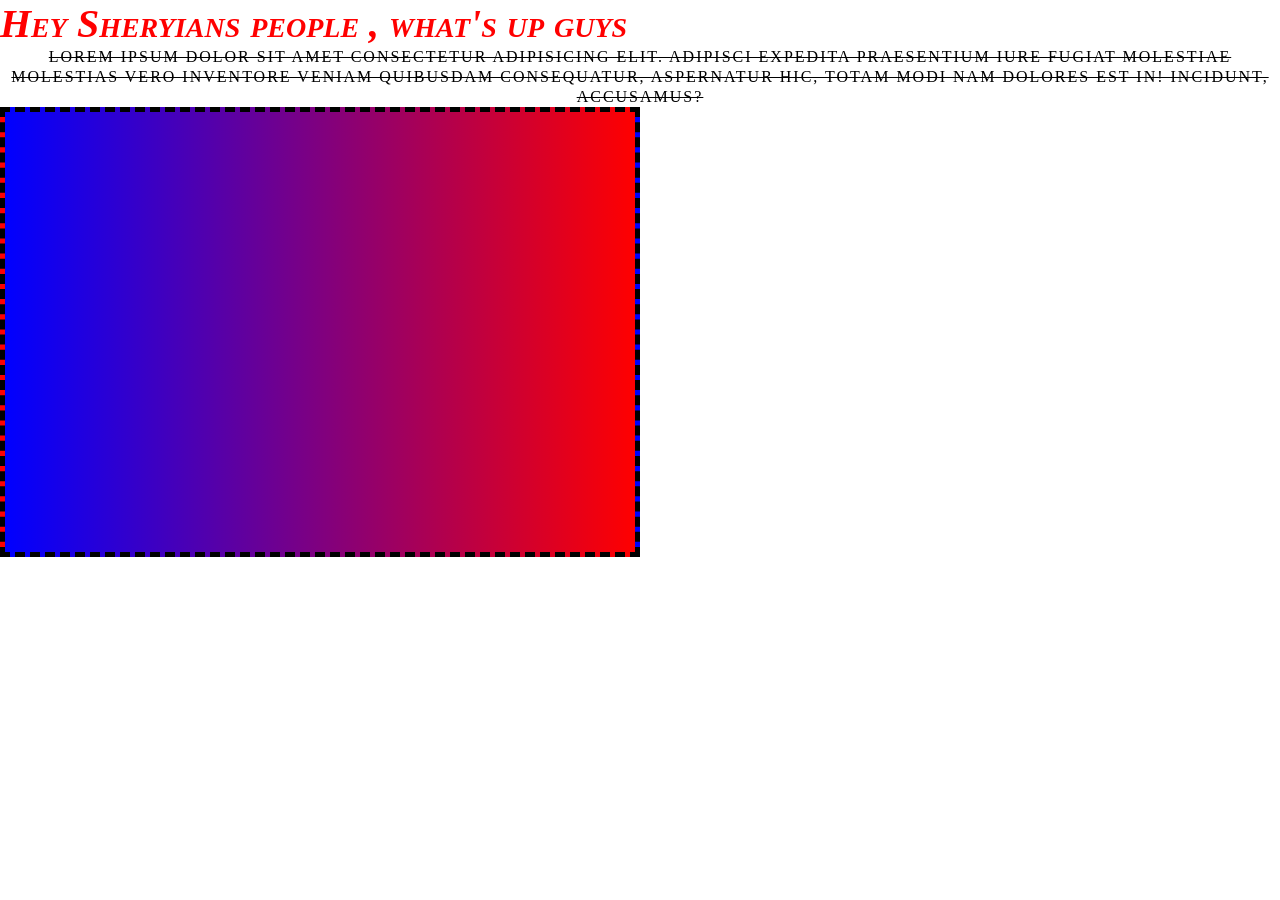
==== Frontend/typography.html @ 78334112 "28thOctCommmit" ====
<!DOCTYPE html>
<html lang="en">
<head>
    <meta charset="UTF-8">
    <meta name="viewport" content="width=device-width, initial-scale=1.0">
    <title>Document</title>
    <link rel="stylesheet" href="typography.css">
</head>
<body>
    
    <h1>Hey Sheryians people , what's up guys</h1>
    <p>Lorem ipsum dolor sit amet consectetur adipisicing elit. Adipisci expedita praesentium iure fugiat molestiae molestias vero inventore veniam quibusdam consequatur, aspernatur hic, totam modi nam dolores est in! Incidunt, accusamus?</p>

    <div id="box"></div>

</body>
</html>
---- Frontend/typography.css ----
*{
    margin: 0;
    padding: 0;
    box-sizing: border-box;
}
html , body{
    height: 100%;
    width: 100%;
}
h1{
    color: red;
    font-family: cursive;
    font-weight: 700;
    font-size: 40px;
    font-style: italic;
    font-variant: small-caps;

}
p{
    line-height: 20px;
    letter-spacing: 2px;
    text-align: center;
    text-decoration: line-through;
    text-transform: uppercase;
}
#box{
    height: 50%;
    width: 50%;
    border: 5px dashed black;
    background-color: yellow;
    background-image: url(https://images.unsplash.com/photo-1793181015172-c09145f5b341?w=600&auto=format&fit=crop&q=60&ixlib=rb-4.1.0&ixid=NHwxMjA3fDA%3D);
    background-position: center;
    background-size: cover;
    background: linear-gradient(to left , red , blue)
}
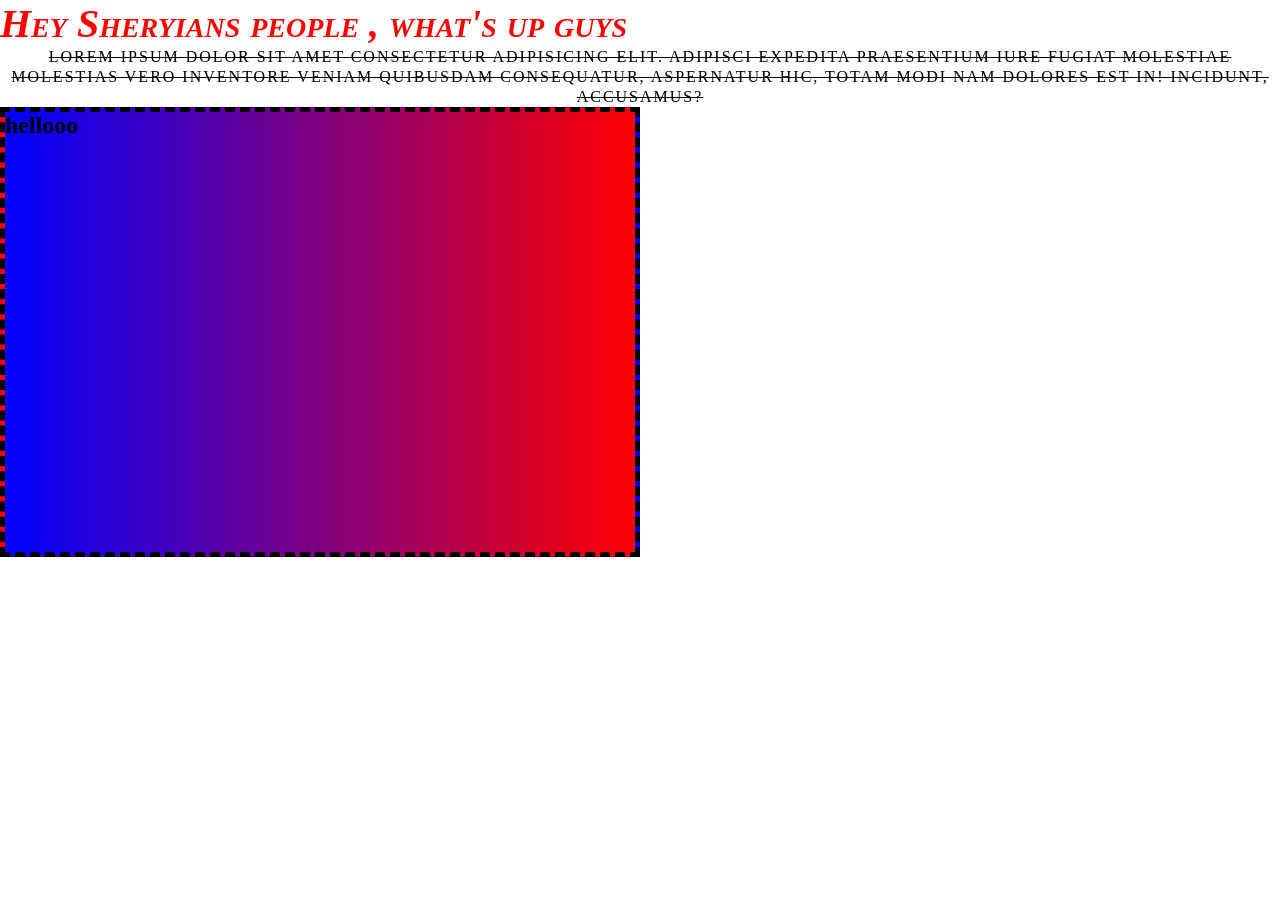
==== commit 274ce3fc: "28thOCt2ndCommit" ====
--- a/Frontend/typography.html
+++ b/Frontend/typography.html
@@ -7,11 +7,13 @@
     <link rel="stylesheet" href="typography.css">
 </head>
 <body>
-    
+
     <h1>Hey Sheryians people , what's up guys</h1>
     <p>Lorem ipsum dolor sit amet consectetur adipisicing elit. Adipisci expedita praesentium iure fugiat molestiae molestias vero inventore veniam quibusdam consequatur, aspernatur hic, totam modi nam dolores est in! Incidunt, accusamus?</p>
 
-    <div id="box"></div>
+    <div id="box">
+        <h2>hellooo</h2>
+    </div>
 
 </body>
 </html>
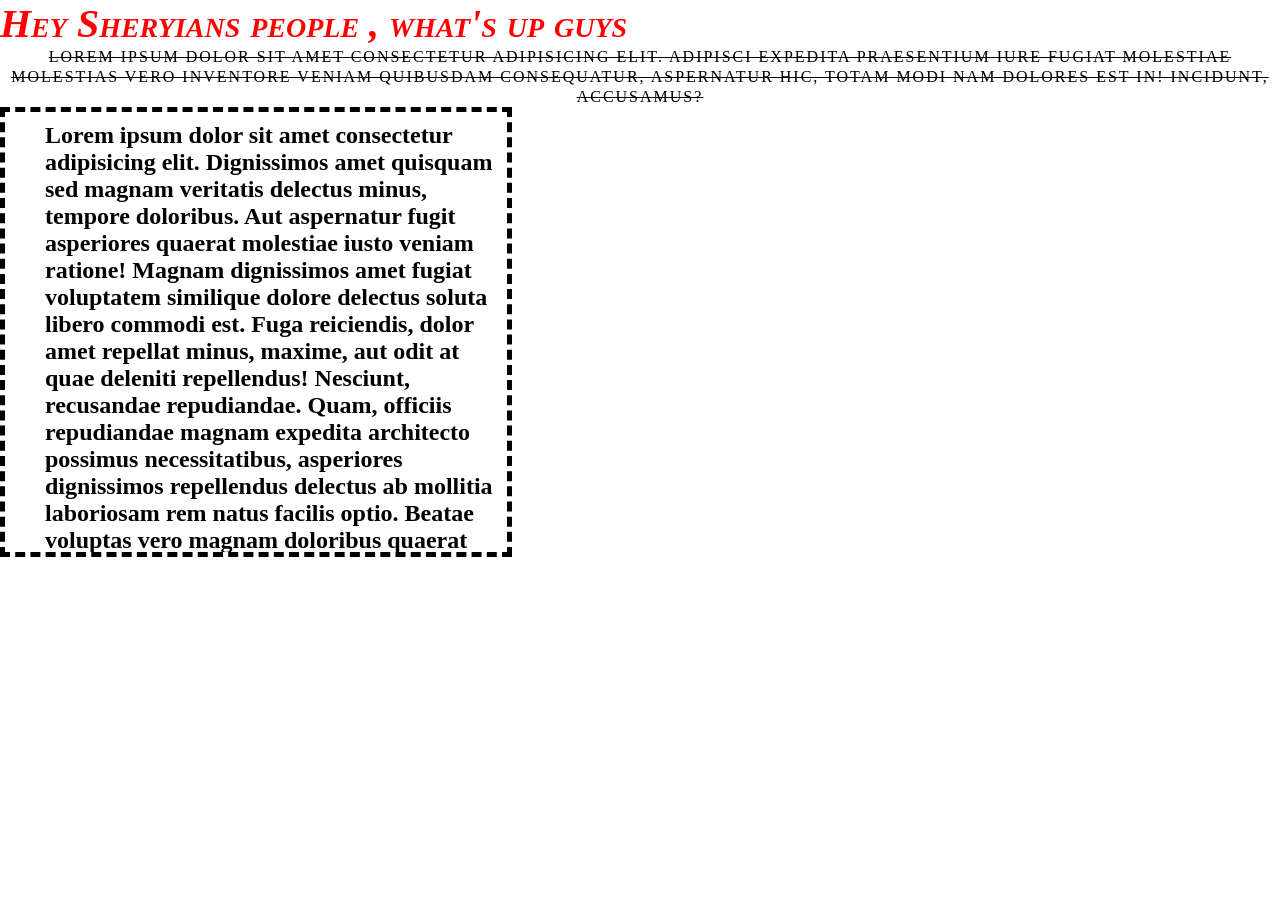
==== commit 5b0b2265: "28thOCt3rdCommit" ====
--- a/Frontend/typography.html
+++ b/Frontend/typography.html
@@ -12,7 +12,7 @@
     <p>Lorem ipsum dolor sit amet consectetur adipisicing elit. Adipisci expedita praesentium iure fugiat molestiae molestias vero inventore veniam quibusdam consequatur, aspernatur hic, totam modi nam dolores est in! Incidunt, accusamus?</p>
 
     <div id="box">
-        <h2>hellooo</h2>
+        <h2>Lorem ipsum dolor sit amet consectetur adipisicing elit. Dignissimos amet quisquam sed magnam veritatis delectus minus, tempore doloribus. Aut aspernatur fugit asperiores quaerat molestiae iusto veniam ratione! Magnam dignissimos amet fugiat voluptatem similique dolore delectus soluta libero commodi est. Fuga reiciendis, dolor amet repellat minus, maxime, aut odit at quae deleniti repellendus! Nesciunt, recusandae repudiandae. Quam, officiis repudiandae magnam expedita architecto possimus necessitatibus, asperiores dignissimos repellendus delectus ab mollitia laboriosam rem natus facilis optio. Beatae voluptas vero magnam doloribus quaerat magni quia repellat mollitia tempore quasi sint illum enim blanditiis dolore ut quos maiores eius, repudiandae eos? Porro, odio consequuntur?!</h2>
     </div>
 
 </body>
--- a/Frontend/typography.css
+++ b/Frontend/typography.css
@@ -3,10 +3,12 @@
     padding: 0;
     box-sizing: border-box;
 }
+
 html , body{
     height: 100%;
     width: 100%;
 }
+
 h1{
     color: red;
     font-family: cursive;
@@ -16,6 +18,7 @@
     font-variant: small-caps;
 
 }
+
 p{
     line-height: 20px;
     letter-spacing: 2px;
@@ -23,13 +26,16 @@
     text-decoration: line-through;
     text-transform: uppercase;
 }
+
 #box{
+    padding: 10px 10px 10px 40px;
     height: 50%;
-    width: 50%;
+    width: 40%;
     border: 5px dashed black;
-    background-color: yellow;
+    overflow: auto;
+    /* background-color: yellow;
     background-image: url(https://images.unsplash.com/photo-1793181015172-c09145f5b341?w=600&auto=format&fit=crop&q=60&ixlib=rb-4.1.0&ixid=NHwxMjA3fDA%3D);
     background-position: center;
     background-size: cover;
-    background: linear-gradient(to left , red , blue)
+    background: linear-gradient(to left , red , blue) */
 }
